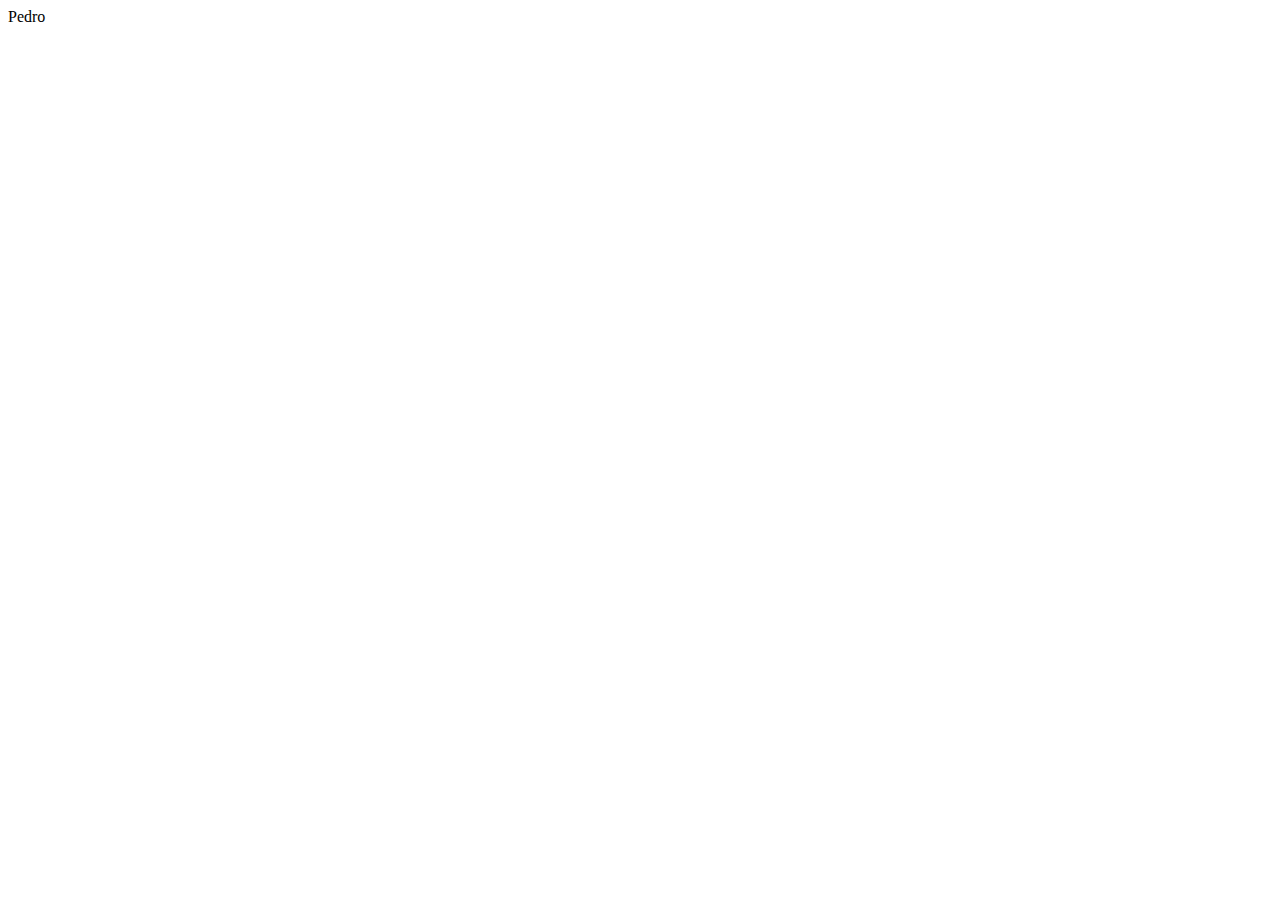
==== index.html @ bca7be1c "Primeros cambios" ====
<!DOCTYPE html>
<html lang="en">
<head>
    <meta charset="UTF-8">
    <meta http-equiv="X-UA-Compatible" content="IE=edge">
    <meta name="viewport" content="width=device-width, initial-scale=1.0">
    <title>Document</title>
    <script src="poo.js"></script>
</head>

<body>
    
</body>
</html>
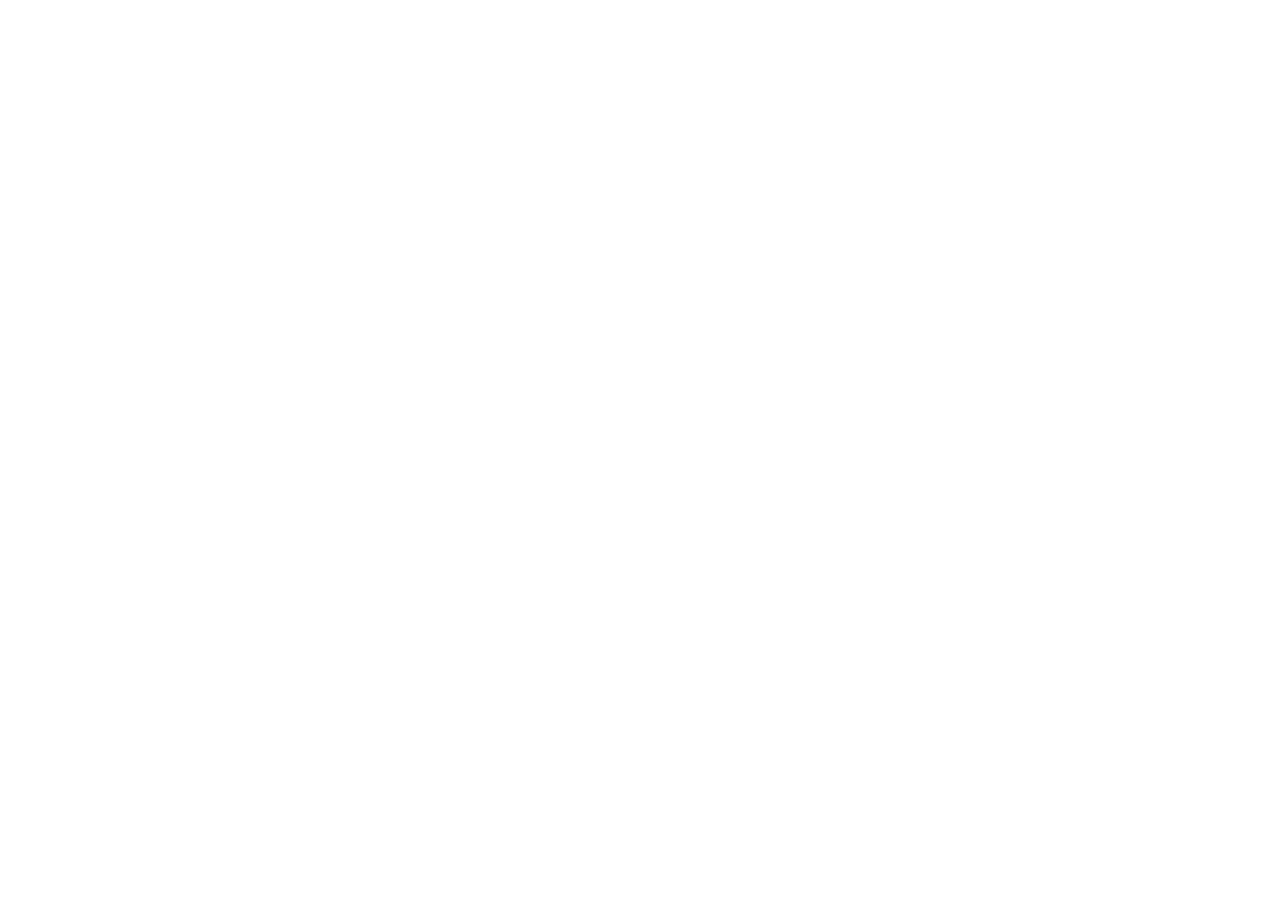
==== commit 513d3030: "seguno cambio" ====
--- a/index.html
+++ b/index.html
@@ -5,7 +5,7 @@
     <meta http-equiv="X-UA-Compatible" content="IE=edge">
     <meta name="viewport" content="width=device-width, initial-scale=1.0">
     <title>Document</title>
-    <script src="poo.js"></script>
+    <script src="cofla30.js"></script>
 </head>
 
 <body>
